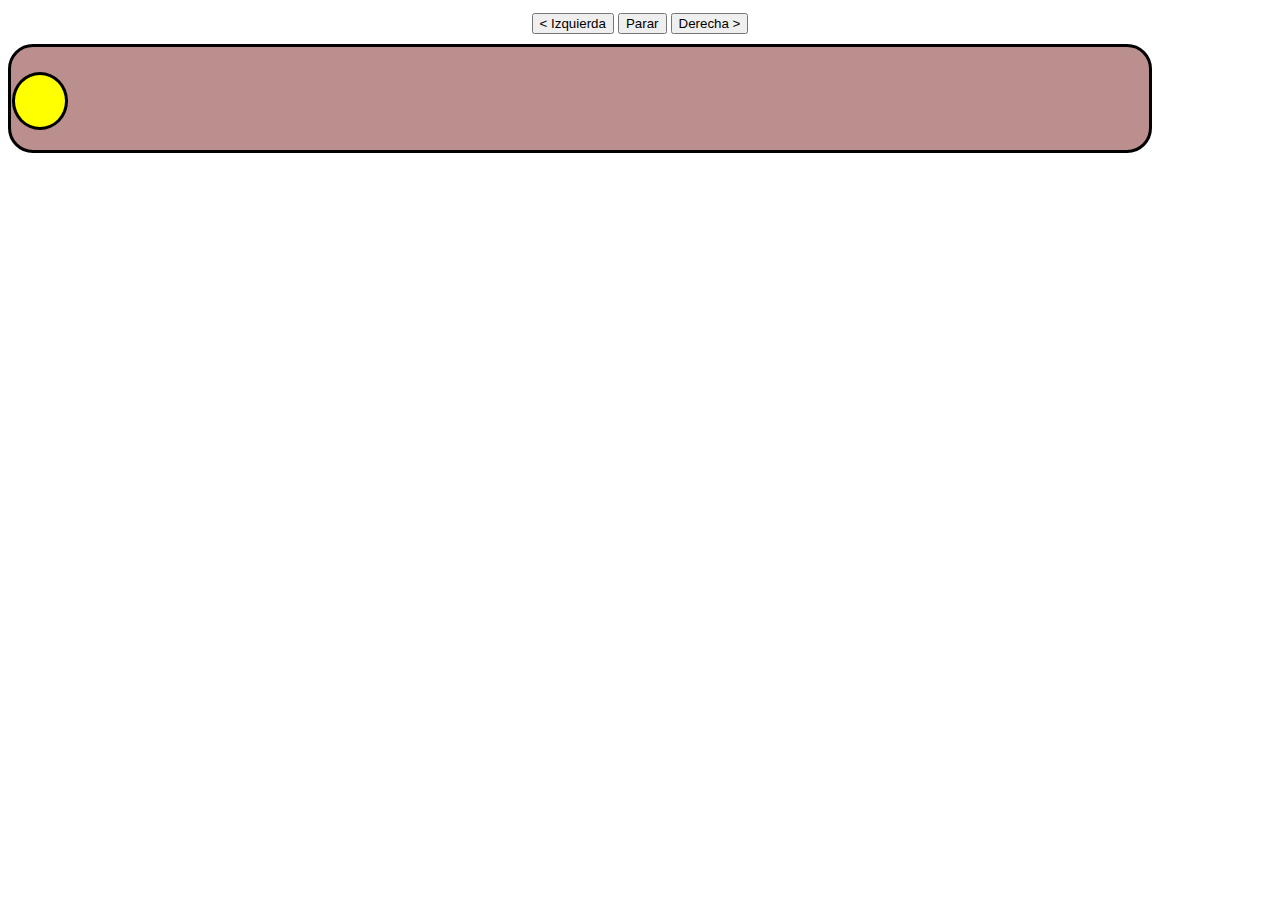
==== index.html @ a2f45c62 "Organización de archivos" ====
<html>
    <header>
        <meta charset="UTF-8">
        <link href="CSS/CSS.css" rel="stylesheet">
        <link rel="stylesheet" href="https://cdn.jsdelivr.net/npm/bootstrap@4.5.3/dist/css/bootstrap.min.css"
            integrity="sha384-TX8t27EcRE3e/ihU7zmQxVncDAy5uIKz4rEkgIXeMed4M0jlfIDPvg6uqKI2xXr2" crossorigin="anonymous">
        </header>
        <body>
        <div class="container" id="cajaBotones">
            <div class="btn-group btn-group-lg" role="group" aria-label="Basic example">
                <button type="button" class="btn btn-secondary" onclick="animarIzquierda()">< Izquierda</button>
                <button type="button" class="btn btn-secondary" onclick="pararTodo()">Parar</button>
                <button type="button" class="btn btn-secondary" onclick="animarDerecha()">Derecha ></button>
            </div>
        </div>
        <div class="container" id="cajaAnimada">
            <div class="row justify-content-center">
                <div id="outsideBox">
                    <div id="insideBox"></div>
                </div>
            </div>
        </div>
        <script src="JS/Javascript.js"></script>
    </body>
</html>
---- CSS/CSS.css ----
#cajaBotones {
    text-align: center;
    padding-top: 5px;
    padding-bottom: 5px;
}

#cajaAnimada {
    text-align: center;
    padding-left: 0px;
    padding-right: 0px;
    padding-top: 5px;
    padding-bottom: 5px;
}

#outsideBox {
    border-color: black;
    border-style: solid;
    border-width: 3px;
    border-radius: 25px;
    background-color: rosybrown;
    height: 103px;
    width: 90%;
    position: relative;
}

#insideBox {
    border-width: 3px;
    border-color: black;
    border-style: solid;
    background-image: url("https://e7.pngegg.com/pngimages/862/39/png-clipart-emoji-domain-smiley-glasses-emoji-smiley-emoticon.png");
    background-position: center;
    background-size: 62px;
    background-color: yellow;
    height: 50%;
    width: 50px;
    position: absolute;
    padding: 0;
    top: 25px;
    left: 1px;
    border-radius: 100%;
}
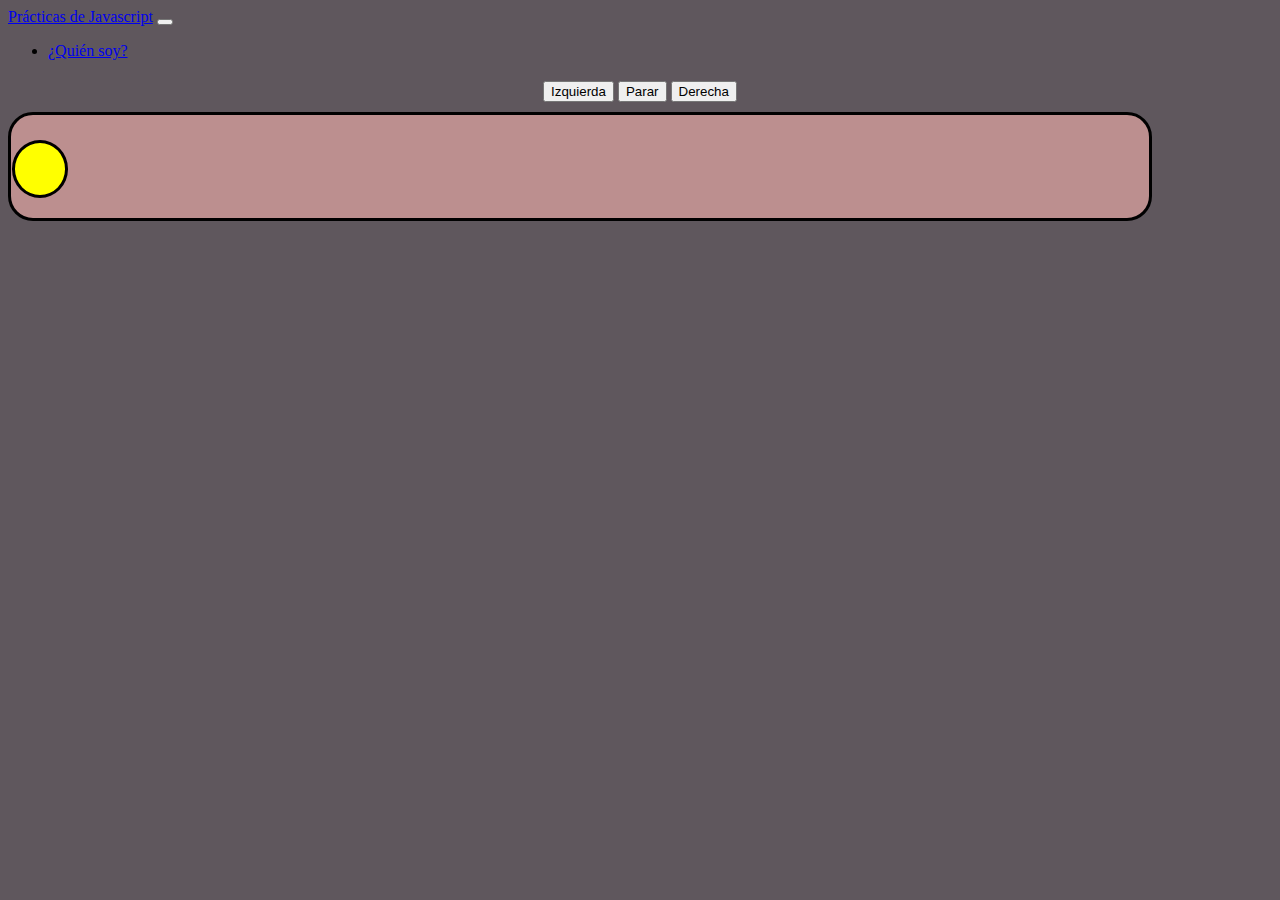
==== commit 03b6a681: "Cambios estéticos" ====
--- a/index.html
+++ b/index.html
@@ -1,25 +1,48 @@
 <html>
-    <header>
-        <meta charset="UTF-8">
-        <link href="CSS/CSS.css" rel="stylesheet">
-        <link rel="stylesheet" href="https://cdn.jsdelivr.net/npm/bootstrap@4.5.3/dist/css/bootstrap.min.css"
-            integrity="sha384-TX8t27EcRE3e/ihU7zmQxVncDAy5uIKz4rEkgIXeMed4M0jlfIDPvg6uqKI2xXr2" crossorigin="anonymous">
-        </header>
-        <body>
-        <div class="container" id="cajaBotones">
-            <div class="btn-group btn-group-lg" role="group" aria-label="Basic example">
-                <button type="button" class="btn btn-secondary" onclick="animarIzquierda()">< Izquierda</button>
-                <button type="button" class="btn btn-secondary" onclick="pararTodo()">Parar</button>
-                <button type="button" class="btn btn-secondary" onclick="animarDerecha()">Derecha ></button>
+<header>
+    <meta charset="UTF-8">
+    <link href="CSS/CSS.css" rel="stylesheet">
+    <link rel="stylesheet" href="https://cdn.jsdelivr.net/npm/bootstrap@4.5.3/dist/css/bootstrap.min.css"
+        integrity="sha384-TX8t27EcRE3e/ihU7zmQxVncDAy5uIKz4rEkgIXeMed4M0jlfIDPvg6uqKI2xXr2" crossorigin="anonymous">
+    <script src="https://code.jquery.com/jquery-3.5.1.slim.min.js"
+        integrity="sha384-DfXdz2htPH0lsSSs5nCTpuj/zy4C+OGpamoFVy38MVBnE+IbbVYUew+OrCXaRkfj"
+        crossorigin="anonymous"></script>
+    <script src="https://cdn.jsdelivr.net/npm/bootstrap@4.5.3/dist/js/bootstrap.bundle.min.js"
+        integrity="sha384-ho+j7jyWK8fNQe+A12Hb8AhRq26LrZ/JpcUGGOn+Y7RsweNrtN/tE3MoK7ZeZDyx"
+        crossorigin="anonymous"></script>
+</header>
+
+<body id="fondo">
+    <nav class="navbar navbar-expand-lg navbar-dark bg-dark">
+        <a class="navbar-brand" href="#">Prácticas de Javascript</a>
+        <button class="navbar-toggler" type="button" data-toggle="collapse" data-target="#navbarNav"
+            aria-controls="navbarNav" aria-expanded="false" aria-label="Toggle navigation">
+            <span class="navbar-toggler-icon"></span>
+        </button>
+        <div class="collapse navbar-collapse" id="navbarNav">
+            <ul class="navbar-nav">
+                <li class="nav-item">
+                    <a class="nav-link" href="https://guillermogigeroa.github.io/portfolio-personal/"
+                        target="_blank">¿Quién soy?</a>
+                </li>
+            </ul>
+        </div>
+    </nav>
+    <div class="container" id="cajaBotones">
+        <div class="btn-group btn-group-lg" role="group" aria-label="Basic example">
+            <button type="button" class="btn btn-dark" onclick="animarIzquierda()">Izquierda</button>
+            <button type="button" class="btn btn-dark" onclick="pararTodo()">Parar</button>
+            <button type="button" class="btn btn-dark" onclick="animarDerecha()">Derecha</button>
+        </div>
+    </div>
+    <div class="container" id="cajaAnimada">
+        <div class="row justify-content-center">
+            <div id="outsideBox">
+                <div id="insideBox"></div>
             </div>
         </div>
-        <div class="container" id="cajaAnimada">
-            <div class="row justify-content-center">
-                <div id="outsideBox">
-                    <div id="insideBox"></div>
-                </div>
-            </div>
-        </div>
-        <script src="JS/Javascript.js"></script>
-    </body>
+    </div>
+    <script src="JS/Javascript.js"></script>
+</body>
+
 </html>--- a/CSS/CSS.css
+++ b/CSS/CSS.css
@@ -38,4 +38,8 @@
     top: 25px;
     left: 1px;
     border-radius: 100%;
+}
+
+#fondo {
+    background-color: rgb(95, 87, 93);
 }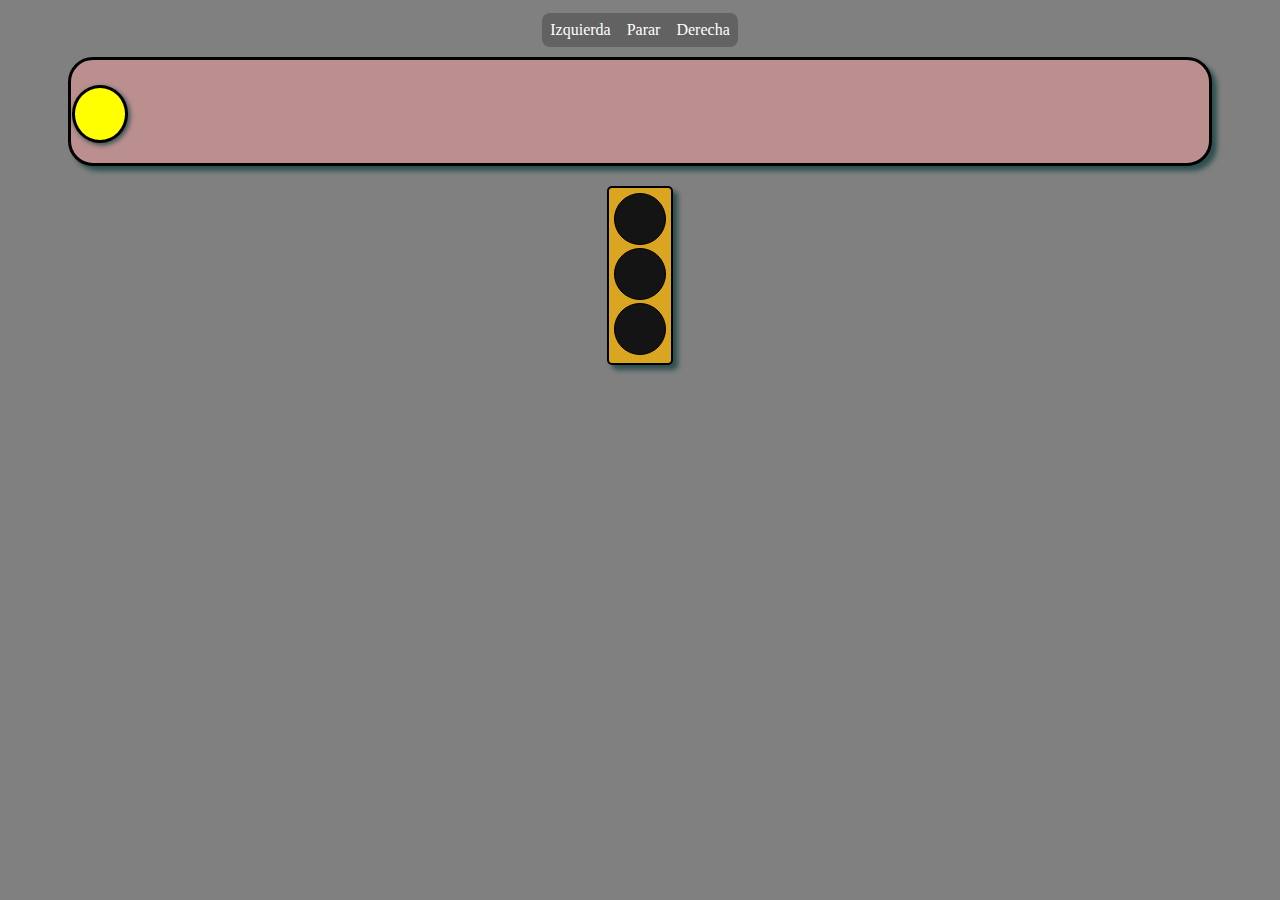
==== commit 3b504664: "Cambios estéticos" ====
--- a/index.html
+++ b/index.html
@@ -1,48 +1,26 @@
 <html>
-<header>
-    <meta charset="UTF-8">
-    <link href="CSS/CSS.css" rel="stylesheet">
-    <link rel="stylesheet" href="https://cdn.jsdelivr.net/npm/bootstrap@4.5.3/dist/css/bootstrap.min.css"
-        integrity="sha384-TX8t27EcRE3e/ihU7zmQxVncDAy5uIKz4rEkgIXeMed4M0jlfIDPvg6uqKI2xXr2" crossorigin="anonymous">
-    <script src="https://code.jquery.com/jquery-3.5.1.slim.min.js"
-        integrity="sha384-DfXdz2htPH0lsSSs5nCTpuj/zy4C+OGpamoFVy38MVBnE+IbbVYUew+OrCXaRkfj"
-        crossorigin="anonymous"></script>
-    <script src="https://cdn.jsdelivr.net/npm/bootstrap@4.5.3/dist/js/bootstrap.bundle.min.js"
-        integrity="sha384-ho+j7jyWK8fNQe+A12Hb8AhRq26LrZ/JpcUGGOn+Y7RsweNrtN/tE3MoK7ZeZDyx"
-        crossorigin="anonymous"></script>
-</header>
-
-<body id="fondo">
-    <nav class="navbar navbar-expand-lg navbar-dark bg-dark">
-        <a class="navbar-brand" href="#">Prácticas de Javascript</a>
-        <button class="navbar-toggler" type="button" data-toggle="collapse" data-target="#navbarNav"
-            aria-controls="navbarNav" aria-expanded="false" aria-label="Toggle navigation">
-            <span class="navbar-toggler-icon"></span>
-        </button>
-        <div class="collapse navbar-collapse" id="navbarNav">
-            <ul class="navbar-nav">
-                <li class="nav-item">
-                    <a class="nav-link" href="https://guillermogigeroa.github.io/portfolio-personal/"
-                        target="_blank">¿Quién soy?</a>
-                </li>
-            </ul>
+    <header>
+        <meta charset="UTF-8">
+        <link href="CSS/CSS.css" rel="stylesheet">
+    </header>
+    <body id="fondo">
+        <div id="cajaBotones">
+            <a class="izquierda" onclick="animarIzquierda()">Izquierda</a>
+            <a onclick="pararTodo()">Parar</a>
+            <a class=" derecha" onclick="animarDerecha()">Derecha</a>
         </div>
-    </nav>
-    <div class="container" id="cajaBotones">
-        <div class="btn-group btn-group-lg" role="group" aria-label="Basic example">
-            <button type="button" class="btn btn-dark" onclick="animarIzquierda()">Izquierda</button>
-            <button type="button" class="btn btn-dark" onclick="pararTodo()">Parar</button>
-            <button type="button" class="btn btn-dark" onclick="animarDerecha()">Derecha</button>
-        </div>
-    </div>
-    <div class="container" id="cajaAnimada">
-        <div class="row justify-content-center">
+        <div id="cajaAnimada">
             <div id="outsideBox">
                 <div id="insideBox"></div>
             </div>
         </div>
-    </div>
-    <script src="JS/Javascript.js"></script>
-</body>
-
+        <div id="cajaSemaforo">
+            <div id="semaforo">
+                <a class="luz" id="luzRoja"></a>
+                <a class="luz" id="luzAmarilla"></a>
+                <a class="luz" id="luzVerde"></a>
+            </div>
+        </div>
+        <script src="JS/Javascript.js"></script>
+    </body>
 </html>--- a/CSS/CSS.css
+++ b/CSS/CSS.css
@@ -1,11 +1,40 @@
 #cajaBotones {
-    text-align: center;
+    display: flex;
+    justify-content: center;
     padding-top: 5px;
     padding-bottom: 5px;
 }
 
+#cajaBotones a {
+    background-color:rgb(98, 98, 98);
+    color: white;
+    cursor: pointer;
+    border-style: solid;
+    border-color: rgb(98, 98, 98);
+    border-width: 2px;
+    padding: 8px;
+    font-size: medium;
+    border-style: none;
+}
+
+#cajaBotones a:hover {
+    background-color:rgb(85, 85, 85);
+    color: white;
+}
+
+.izquierda {
+    border-top-left-radius: 8px;
+    border-bottom-left-radius: 8px;
+}
+
+.derecha {
+    border-top-right-radius: 8px;
+    border-bottom-right-radius: 8px;
+}
+
 #cajaAnimada {
-    text-align: center;
+    display: flex;
+    justify-content: center;
     padding-left: 0px;
     padding-right: 0px;
     padding-top: 5px;
@@ -21,6 +50,7 @@
     height: 103px;
     width: 90%;
     position: relative;
+    box-shadow: 5px 5px 5px darkslategrey;
 }
 
 #insideBox {
@@ -29,7 +59,7 @@
     border-style: solid;
     background-image: url("https://e7.pngegg.com/pngimages/862/39/png-clipart-emoji-domain-smiley-glasses-emoji-smiley-emoticon.png");
     background-position: center;
-    background-size: 62px;
+    background-size: 72px;
     background-color: yellow;
     height: 50%;
     width: 50px;
@@ -38,8 +68,54 @@
     top: 25px;
     left: 1px;
     border-radius: 100%;
+    box-shadow: 2px 2px 5px darkslategrey;
 }
 
 #fondo {
-    background-color: rgb(95, 87, 93);
+    background-color: grey;
+}
+
+#cajaSemaforo {
+    margin-top: 15px;
+    display: flex;
+    justify-content: center;
+    background-color: grey;
+}
+
+#semaforo {
+    display: flex;
+    flex-direction: column;
+    justify-content: space-between;
+    background-color: goldenrod;
+    padding: 5px;
+    border-radius: 5px;
+    border-color: black;
+    border-style: solid;
+    border-width: 2px;
+    box-shadow: 5px 5px 5px darkslategrey;
+}
+
+.luz {
+    background-color: rgb(20, 20, 20);
+    margin-bottom: 3px;
+    border-radius: 100%;
+    border-color: black;
+    border-style: solid;
+    border-width: 1px;
+    width: 50px;
+    height: 50px;
+}
+
+#luzRoja:hover {
+    background-color: red;
+    margin-bottom: 3px;
+}
+
+#luzAmarilla:hover {
+    background-color: yellow;
+    margin-bottom: 3px;
+}
+
+#luzVerde:hover {
+    background-color: green;
 }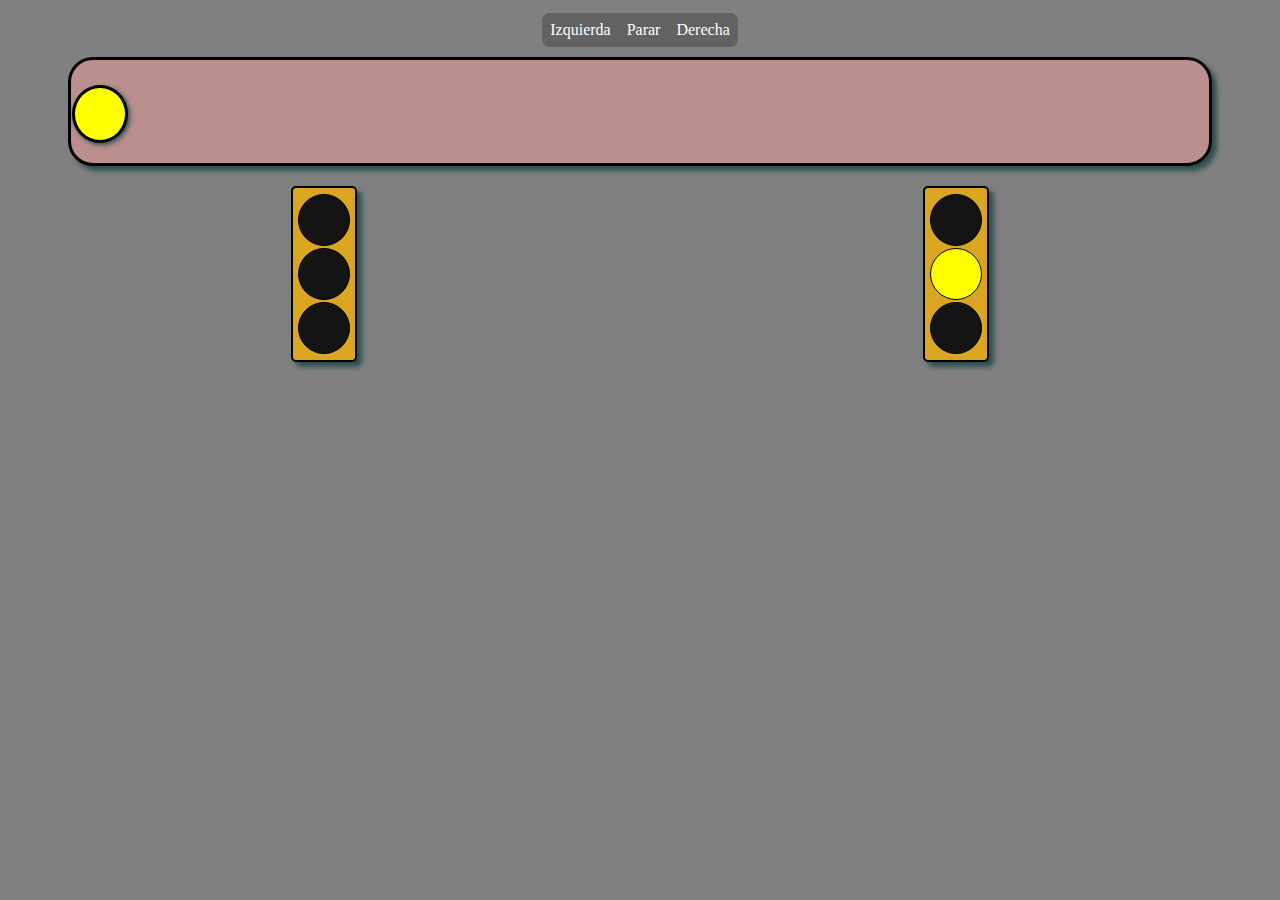
==== commit 33e7acb0: "Se agrega más práctica de JS" ====
--- a/index.html
+++ b/index.html
@@ -1,7 +1,7 @@
 <html>
     <header>
         <meta charset="UTF-8">
-        <link href="CSS/CSS.css" rel="stylesheet">
+        <link href="./CSS/CSS.css" rel="stylesheet">
     </header>
     <body id="fondo">
         <div id="cajaBotones">
@@ -14,13 +14,22 @@
                 <div id="insideBox"></div>
             </div>
         </div>
-        <div id="cajaSemaforo">
-            <div id="semaforo">
-                <a class="luz" id="luzRoja"></a>
-                <a class="luz" id="luzAmarilla"></a>
-                <a class="luz" id="luzVerde"></a>
+        <div id="contenedorDeSemaforos">
+            <div class="cajaSemaforo">
+                <div class="semaforo">
+                    <a class="luz" id="luzRoja"></a>
+                    <a class="luz" id="luzAmarilla"></a>
+                    <a class="luz" id="luzVerde"></a>
+                </div>
+            </div>
+            <div class="cajaSemaforo">
+                <div class="semaforo">
+                    <a class="luz" id="luzRoja_animada"></a>
+                    <a class="luz" id="luzAmarilla_animada"></a>
+                    <a class="luz" id="luzVerde_animada"></a>
+                </div>
             </div>
         </div>
-        <script src="JS/Javascript.js"></script>
+        <script src="./JS/Javascript.js"></script>
     </body>
 </html>--- a/CSS/CSS.css
+++ b/CSS/CSS.css
@@ -75,14 +75,14 @@
     background-color: grey;
 }
 
-#cajaSemaforo {
+.cajaSemaforo {
     margin-top: 15px;
     display: flex;
     justify-content: center;
     background-color: grey;
 }
 
-#semaforo {
+.semaforo {
     display: flex;
     flex-direction: column;
     justify-content: space-between;
@@ -93,11 +93,13 @@
     border-style: solid;
     border-width: 2px;
     box-shadow: 5px 5px 5px darkslategrey;
+    max-width: fit-content;
 }
 
 .luz {
     background-color: rgb(20, 20, 20);
-    margin-bottom: 3px;
+    margin-top: 1px;
+    margin-bottom: 1px;
     border-radius: 100%;
     border-color: black;
     border-style: solid;
@@ -108,14 +110,19 @@
 
 #luzRoja:hover {
     background-color: red;
-    margin-bottom: 3px;
 }
 
 #luzAmarilla:hover {
     background-color: yellow;
-    margin-bottom: 3px;
 }
 
 #luzVerde:hover {
     background-color: green;
+}
+
+#contenedorDeSemaforos {
+    display: flex;
+    flex-direction: row;
+    justify-content: space-around;
+    
 }